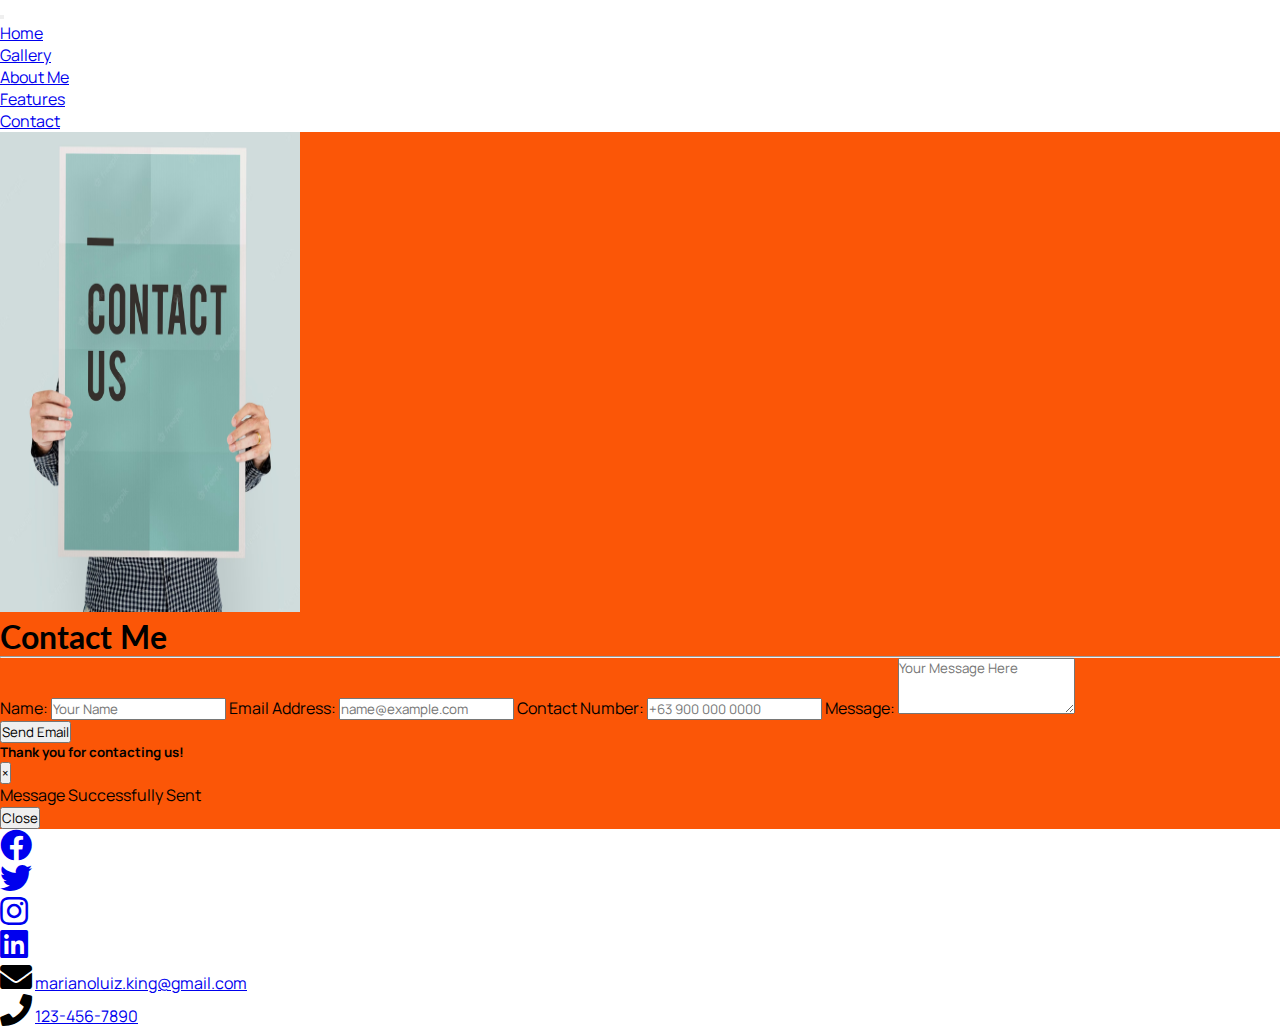
==== contact.html @ b5ca10b0 "Added: capstone-1" ====
<!DOCTYPE html>
<html lang="en">
<head>

	<!-- Mobile Responsive Meta Tag -->
		<meta name="viewport" content="width=device-width, initial-scale=1, shrink-to-fit=no">

		<!-- Icon -->
		<link rel="icon" href="./images/laptop-icon.svg">

		<!-- External CSS -->
		<link rel="stylesheet" href="./style.css">
		<!-- Google Fonts -->
		<link rel="preconnect" href="https://fonts.googleapis.com">
		<link rel="preconnect" href="https://fonts.gstatic.com" crossorigin>
		<link href="https://fonts.googleapis.com/css2?family=Lato:ital@1&family=Manrope&family=Oswald:wght@300&family=Roboto&family=Tilt+Warp&display=swap" rel="stylesheet">
		<!-- Font Awesome -->
		<link rel="stylesheet" href="https://use.fontawesome.com/releases/v5.7.2/css/all.css">

		<!-- Bootstrap -->
		<link rel="stylesheet" href="https://cdn.jsdelivr.net/npm/bootstrap@4.6.2/dist/css/bootstrap.min.css" integrity="sha384-xOolHFLEh07PJGoPkLv1IbcEPTNtaed2xpHsD9ESMhqIYd0nLMwNLD69Npy4HI+N" crossorigin="anonymous">

	<title>Contact</title>
</head>

	<body>
		<!-- Navbar Here -->
			<nav class="navbar navbar-expand-md navbar-dark bg-dark">
			  <button class="navbar-toggler" type="button" data-toggle="collapse" data-target="#navbarNav" aria-controls="navbarNav" aria-expanded="false" aria-label="Toggle navigation">
			    <span class="navbar-toggler-icon"></span>
			  </button>
			  <div class="collapse navbar-collapse" id="navbarNav">
			    <ul class="navbar-nav mx-auto text-center">
			      <li class="nav-item ">
			        <a class="nav-link" href="./index.html">Home</a>
			      </li>
			      <li class="nav-item">
			        <a class="nav-link" href="./gallery.html">Gallery</a>
			      </li>
			      <li class="nav-item">
			      	<a class="nav-link" href="./about.html">About Me</a>
			      </li>
			      <li class="nav-item">
			      	<a class="nav-link" href="./features.html">Features</a>
			      </li>
			      <li class="nav-item active">
			      	<a class="nav-link" href="./contact.html">Contact</a>
			      </li>
			    </ul>
			  </div>
			</nav>
		<!-- Navbar Ends Here -->		

		<!-- Contact Me Section -->
		<section class="container bg-light py-5" id="profile-contact">
			<div class="row">
				<img src="./images/contact us.avif" height="480px" width="300px" class="col-lg-4" alt="...">
				<div class="col-lg-8">
					<h1 class="mt-3 mt-md-0 text-md-center p-2 text-lg-left">Contact Me</h1>
					<hr class="border-top">

					    <form action="https://google.com">
					        <label for="full_name" class="">Name:</label>
					        <!-- creates an input field to capture user input -->
					        <input type="text" name="Name" id="full_name" required class="form-control" placeholder="Your Name">

					        <label class="mt-2" for="email" class="m-1">Email Address:</label>
					        <!-- creates an input field to capture user input -->
					        <input type="email" name="Email" id="email" required class="form-control" placeholder="name@example.com">

					        <label class="mt-2" for="phone" class="m-1">Contact Number:</label>
					        <!-- creates an input field to capture user input -->
					        <input type="tel" name="phone" id="phone" required pattern="[0-9]{10}" class="form-control" inputmode="numeric" placeholder="+63 900 000 0000">

					        <label class="mt-2"for="message">Message:</label>
					        <textarea name="message" rows="3" id="message" required class="form-control" placeholder="Your Message Here"></textarea>
					        <div class="text-center">
						        <button type="button" class="btn btn-dark mt-1" data-toggle="modal" data-target="#myModal">
						          Send Email
						        </button>
					        </div>
					        <!-- modal -->
					        <div class="modal" tabindex="-1" id="myModal">
					          <div class="modal-dialog">
					            <div class="modal-content">
					              <div class="modal-header">
					                <h5 class="modal-title text-dark">Thank you for contacting us!</h5>
					                <button type="button" class="close" data-dismiss="modal" aria-label="Close">
					                  <span aria-hidden="true">&times;</span>
					                </button>
					              </div>
					              <div class="modal-body">
					                <p class="text-dark">Message Successfully Sent</p>
					              </div>
					              <div class="modal-footer">
					                <button type="button" class="btn btn-secondary" data-dismiss="modal">Close</button>
					              </div>
					            </div>
					          </div>
					        </div>
					        <!-- modal end -->
					    </form>				
				</div>
			</div>
		</section>
		<!-- Contact Me Section End -->
		<!-- Footer Section -->
		
		<footer class="footer bg-dark">
		  <div class="container">
		    <div class="row">
		      <div class="col-md-12 text-center pt-3">
		        <ul class="list-inline ">
		          <li class="list-inline-item mx-3 ">
		            <a href="https://www.facebook.com/marianuluiz.king" target="_blank">
		              <i class="text-primary fab fa-facebook fa-2x"></i>
		            </a>
		          </li>
		          <li class="list-inline-item mx-3">
		            <a href="https://www.twitter.com" target="_blank">
		              <i class="text-primary fab fa-twitter fa-2x"></i>
		            </a>
		          </li>
		          <li class="list-inline-item mx-3">
		            <a href="https://www.instagram.com" target="_blank">
		              <i class="text-primary fab fa-instagram fa-2x"></i>
		            </a>
		          </li>
		          <li class="list-inline-item mx-3">
		            <a href="https://www.linkedin.com/in/mariano-luiz-king-8b4518248/" target="_blank">
		            <i class="text-primary fab fa-linkedin fa-2x"></i>
		            </a>
		          </li>
		          <li class="list-inline-item mx-3">
		          	<i class="text-primary fas fa-envelope fa-2x"></i>
		            <a href="mailto:marianoluiz.king@gmail.com" target="_blank">
		            	marianoluiz.king@gmail.com
		            </a>
		          </li>
		           <li  class="list-inline-item mx-3">
		          	<i class="text-primary fa fa-phone fa-2x"></i>
		          		<a href="tel:1234567890">123-456-7890</a>
	          		</li>
		        </ul>
		      </div>
		    </div>
		  </div>
		</footer>
		<!-- Footer Section End -->



		<!-- JS Bootstrap -->
		<script src="https://cdn.jsdelivr.net/npm/jquery@3.5.1/dist/jquery.slim.min.js" integrity="sha384-DfXdz2htPH0lsSSs5nCTpuj/zy4C+OGpamoFVy38MVBnE+IbbVYUew+OrCXaRkfj" crossorigin="anonymous"></script>
		<script src="https://cdn.jsdelivr.net/npm/bootstrap@4.6.2/dist/js/bootstrap.bundle.min.js" integrity="sha384-Fy6S3B9q64WdZWQUiU+q4/2Lc9npb8tCaSX9FK7E8HnRr0Jz8D6OP9dO5Vg3Q9ct" crossorigin="anonymous"></script>
	</body>
</html>
---- style.css ----
*{
	box-sizing: 0;
	margin: 0;
	padding: 0;
}
*{
	font-family: 'manrope', oswald;
	font-weight: 
}

h1, h2, h3{
	font-family: 'lato', oswald;
}

#landing{
	background-color: #FB5607;
}


#landing-section{
	background-color: #ffbe0b;
}

.landing-text{
	border-radius: 10px;
	padding: 50px;
	background-color: #ffbe0b;
}

#webpict{
	transition: .3s;
	height: 300px; 
	width: 240px;
	border-radius: 20px;
}

#webpict:hover{
	filter: grayscale(0);
	transform: scale(1.1);
	box-shadow: 0 0 10px rgba(0,0,0,0.5);
}

.card:hover{
	transform: scale(1.03)
}

.button-landing{
	align-items: center;
	border-color: maroon;
	background-color: maroon;
	color: #fff;
	border-radius: 10px;
	padding: 5px 10px;
	transition: .3s;
}

.button-landing:hover{
	transform: scale(1.1);
}

.card  .mx-md-2 .mx-auto .p-1 .bg-dark .text-light{
	color: black;
	width: 18rem;
	height: 19rem;
	transition: .3s;
}

.card:hover {
  box-shadow: 0 0 10px rgba(0,0,0,0.5); /* Add a box-shadow */
}


@media only screen and (max-width: 1200px) {
  .card-text {
    font-size: 12px;
    line-height: 1.4;
  }
}

.card {
  height: 400px; /* adjust the height as needed */
}

.card-img-top {
  height: 190px;
  width: 190px;
  object-fit: cover;
}


html {
	scroll-behavior: smooth;
}

/*#profile-section{
	background-color: #ffbe0b;
}
*/

#profile-contact{
	background-color: #FB5607;
}
.gallerycard{
	padding: 20px;
}

#gallery-section{
	background-color: #ffbe0b;
	/*background-color: #FB5607;*/
}

#features-section{
	background-color: #FB5607;
}
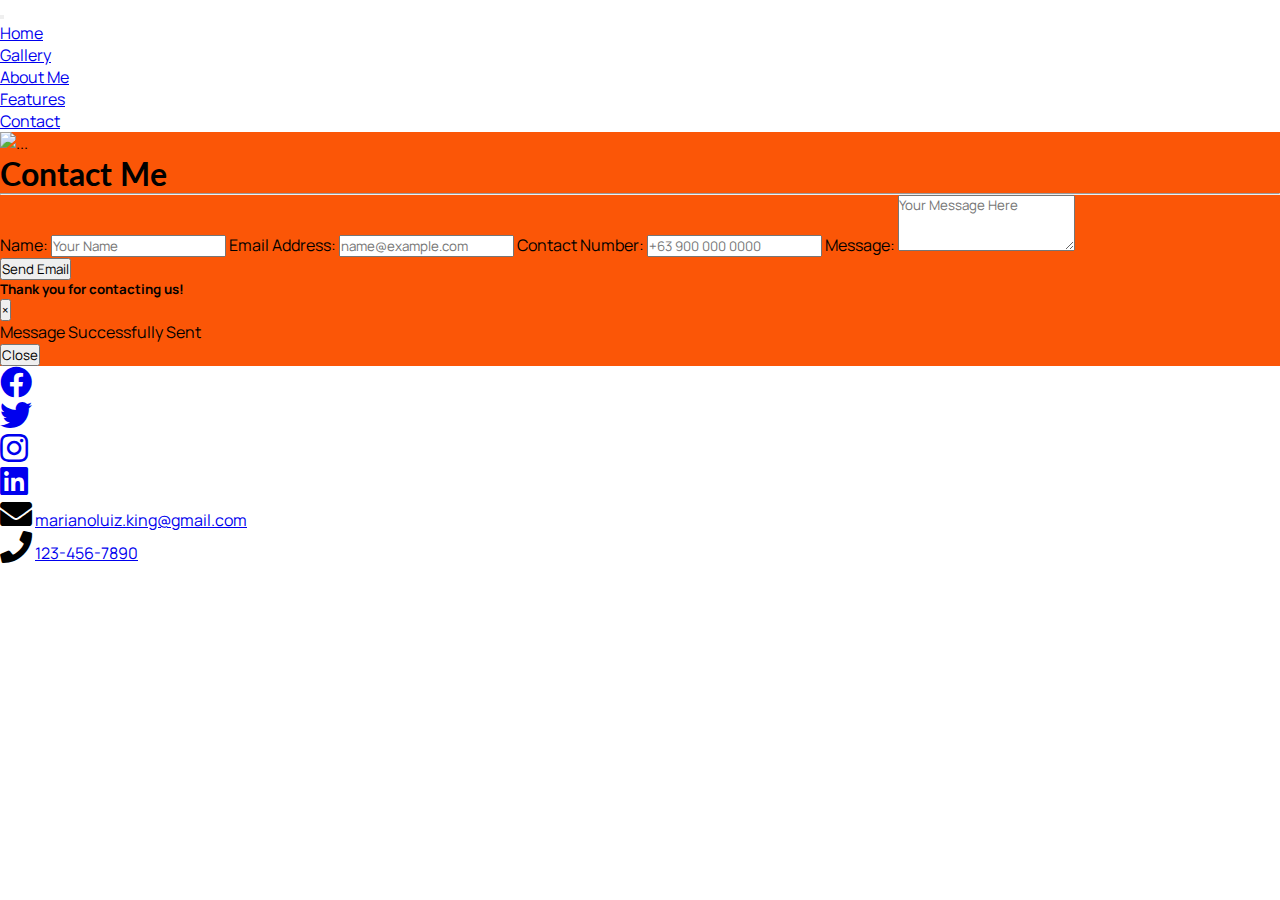
==== commit 28ce7fe5: "Revised: capstone-1" ====
--- a/contact.html
+++ b/contact.html
@@ -1,157 +1,157 @@
-<!DOCTYPE html>
-<html lang="en">
-<head>
-
-	<!-- Mobile Responsive Meta Tag -->
-		<meta name="viewport" content="width=device-width, initial-scale=1, shrink-to-fit=no">
-
-		<!-- Icon -->
-		<link rel="icon" href="./images/laptop-icon.svg">
-
-		<!-- External CSS -->
-		<link rel="stylesheet" href="./style.css">
-		<!-- Google Fonts -->
-		<link rel="preconnect" href="https://fonts.googleapis.com">
-		<link rel="preconnect" href="https://fonts.gstatic.com" crossorigin>
-		<link href="https://fonts.googleapis.com/css2?family=Lato:ital@1&family=Manrope&family=Oswald:wght@300&family=Roboto&family=Tilt+Warp&display=swap" rel="stylesheet">
-		<!-- Font Awesome -->
-		<link rel="stylesheet" href="https://use.fontawesome.com/releases/v5.7.2/css/all.css">
-
-		<!-- Bootstrap -->
-		<link rel="stylesheet" href="https://cdn.jsdelivr.net/npm/bootstrap@4.6.2/dist/css/bootstrap.min.css" integrity="sha384-xOolHFLEh07PJGoPkLv1IbcEPTNtaed2xpHsD9ESMhqIYd0nLMwNLD69Npy4HI+N" crossorigin="anonymous">
-
-	<title>Contact</title>
-</head>
-
-	<body>
-		<!-- Navbar Here -->
-			<nav class="navbar navbar-expand-md navbar-dark bg-dark">
-			  <button class="navbar-toggler" type="button" data-toggle="collapse" data-target="#navbarNav" aria-controls="navbarNav" aria-expanded="false" aria-label="Toggle navigation">
-			    <span class="navbar-toggler-icon"></span>
-			  </button>
-			  <div class="collapse navbar-collapse" id="navbarNav">
-			    <ul class="navbar-nav mx-auto text-center">
-			      <li class="nav-item ">
-			        <a class="nav-link" href="./index.html">Home</a>
-			      </li>
-			      <li class="nav-item">
-			        <a class="nav-link" href="./gallery.html">Gallery</a>
-			      </li>
-			      <li class="nav-item">
-			      	<a class="nav-link" href="./about.html">About Me</a>
-			      </li>
-			      <li class="nav-item">
-			      	<a class="nav-link" href="./features.html">Features</a>
-			      </li>
-			      <li class="nav-item active">
-			      	<a class="nav-link" href="./contact.html">Contact</a>
-			      </li>
-			    </ul>
-			  </div>
-			</nav>
-		<!-- Navbar Ends Here -->		
-
-		<!-- Contact Me Section -->
-		<section class="container bg-light py-5" id="profile-contact">
-			<div class="row">
-				<img src="./images/contact us.avif" height="480px" width="300px" class="col-lg-4" alt="...">
-				<div class="col-lg-8">
-					<h1 class="mt-3 mt-md-0 text-md-center p-2 text-lg-left">Contact Me</h1>
-					<hr class="border-top">
-
-					    <form action="https://google.com">
-					        <label for="full_name" class="">Name:</label>
-					        <!-- creates an input field to capture user input -->
-					        <input type="text" name="Name" id="full_name" required class="form-control" placeholder="Your Name">
-
-					        <label class="mt-2" for="email" class="m-1">Email Address:</label>
-					        <!-- creates an input field to capture user input -->
-					        <input type="email" name="Email" id="email" required class="form-control" placeholder="name@example.com">
-
-					        <label class="mt-2" for="phone" class="m-1">Contact Number:</label>
-					        <!-- creates an input field to capture user input -->
-					        <input type="tel" name="phone" id="phone" required pattern="[0-9]{10}" class="form-control" inputmode="numeric" placeholder="+63 900 000 0000">
-
-					        <label class="mt-2"for="message">Message:</label>
-					        <textarea name="message" rows="3" id="message" required class="form-control" placeholder="Your Message Here"></textarea>
-					        <div class="text-center">
-						        <button type="button" class="btn btn-dark mt-1" data-toggle="modal" data-target="#myModal">
-						          Send Email
-						        </button>
-					        </div>
-					        <!-- modal -->
-					        <div class="modal" tabindex="-1" id="myModal">
-					          <div class="modal-dialog">
-					            <div class="modal-content">
-					              <div class="modal-header">
-					                <h5 class="modal-title text-dark">Thank you for contacting us!</h5>
-					                <button type="button" class="close" data-dismiss="modal" aria-label="Close">
-					                  <span aria-hidden="true">&times;</span>
-					                </button>
-					              </div>
-					              <div class="modal-body">
-					                <p class="text-dark">Message Successfully Sent</p>
-					              </div>
-					              <div class="modal-footer">
-					                <button type="button" class="btn btn-secondary" data-dismiss="modal">Close</button>
-					              </div>
-					            </div>
-					          </div>
-					        </div>
-					        <!-- modal end -->
-					    </form>				
-				</div>
-			</div>
-		</section>
-		<!-- Contact Me Section End -->
-		<!-- Footer Section -->
-		
-		<footer class="footer bg-dark">
-		  <div class="container">
-		    <div class="row">
-		      <div class="col-md-12 text-center pt-3">
-		        <ul class="list-inline ">
-		          <li class="list-inline-item mx-3 ">
-		            <a href="https://www.facebook.com/marianuluiz.king" target="_blank">
-		              <i class="text-primary fab fa-facebook fa-2x"></i>
-		            </a>
-		          </li>
-		          <li class="list-inline-item mx-3">
-		            <a href="https://www.twitter.com" target="_blank">
-		              <i class="text-primary fab fa-twitter fa-2x"></i>
-		            </a>
-		          </li>
-		          <li class="list-inline-item mx-3">
-		            <a href="https://www.instagram.com" target="_blank">
-		              <i class="text-primary fab fa-instagram fa-2x"></i>
-		            </a>
-		          </li>
-		          <li class="list-inline-item mx-3">
-		            <a href="https://www.linkedin.com/in/mariano-luiz-king-8b4518248/" target="_blank">
-		            <i class="text-primary fab fa-linkedin fa-2x"></i>
-		            </a>
-		          </li>
-		          <li class="list-inline-item mx-3">
-		          	<i class="text-primary fas fa-envelope fa-2x"></i>
-		            <a href="mailto:marianoluiz.king@gmail.com" target="_blank">
-		            	marianoluiz.king@gmail.com
-		            </a>
-		          </li>
-		           <li  class="list-inline-item mx-3">
-		          	<i class="text-primary fa fa-phone fa-2x"></i>
-		          		<a href="tel:1234567890">123-456-7890</a>
-	          		</li>
-		        </ul>
-		      </div>
-		    </div>
-		  </div>
-		</footer>
-		<!-- Footer Section End -->
-
-
-
-		<!-- JS Bootstrap -->
-		<script src="https://cdn.jsdelivr.net/npm/jquery@3.5.1/dist/jquery.slim.min.js" integrity="sha384-DfXdz2htPH0lsSSs5nCTpuj/zy4C+OGpamoFVy38MVBnE+IbbVYUew+OrCXaRkfj" crossorigin="anonymous"></script>
-		<script src="https://cdn.jsdelivr.net/npm/bootstrap@4.6.2/dist/js/bootstrap.bundle.min.js" integrity="sha384-Fy6S3B9q64WdZWQUiU+q4/2Lc9npb8tCaSX9FK7E8HnRr0Jz8D6OP9dO5Vg3Q9ct" crossorigin="anonymous"></script>
-	</body>
+<!DOCTYPE html>
+<html lang="en">
+<head>
+
+	<!-- Mobile Responsive Meta Tag -->
+		<meta name="viewport" content="width=device-width, initial-scale=1, shrink-to-fit=no">
+
+		<!-- Icon -->
+		<link rel="icon" href="./images/laptop-icon.svg">
+
+		<!-- External CSS -->
+		<link rel="stylesheet" href="./style.css">
+		<!-- Google Fonts -->
+		<link rel="preconnect" href="https://fonts.googleapis.com">
+		<link rel="preconnect" href="https://fonts.gstatic.com" crossorigin>
+		<link href="https://fonts.googleapis.com/css2?family=Lato:ital@1&family=Manrope&family=Oswald:wght@300&family=Roboto&family=Tilt+Warp&display=swap" rel="stylesheet">
+		<!-- Font Awesome -->
+		<link rel="stylesheet" href="https://use.fontawesome.com/releases/v5.7.2/css/all.css">
+
+		<!-- Bootstrap -->
+		<link rel="stylesheet" href="https://cdn.jsdelivr.net/npm/bootstrap@4.6.2/dist/css/bootstrap.min.css" integrity="sha384-xOolHFLEh07PJGoPkLv1IbcEPTNtaed2xpHsD9ESMhqIYd0nLMwNLD69Npy4HI+N" crossorigin="anonymous">
+
+	<title>Contact</title>
+</head>
+
+	<body>
+		<!-- Navbar Here -->
+			<nav class="navbar navbar-expand-md navbar-dark bg-dark">
+			  <button class="navbar-toggler" type="button" data-toggle="collapse" data-target="#navbarNav" aria-controls="navbarNav" aria-expanded="false" aria-label="Toggle navigation">
+			    <span class="navbar-toggler-icon"></span>
+			  </button>
+			  <div class="collapse navbar-collapse" id="navbarNav">
+			    <ul class="navbar-nav mx-auto text-center">
+			      <li class="nav-item ">
+			        <a class="nav-link" href="./index.html">Home</a>
+			      </li>
+			      <li class="nav-item">
+			        <a class="nav-link" href="./gallery.html">Gallery</a>
+			      </li>
+			      <li class="nav-item">
+			      	<a class="nav-link" href="./about.html">About Me</a>
+			      </li>
+			      <li class="nav-item">
+			      	<a class="nav-link" href="./features.html">Features</a>
+			      </li>
+			      <li class="nav-item active">
+			      	<a class="nav-link" href="./contact.html">Contact</a>
+			      </li>
+			    </ul>
+			  </div>
+			</nav>
+		<!-- Navbar Ends Here -->		
+
+		<!-- Contact Me Section -->
+		<section class="container bg-light py-5" id="profile-contact">
+			<div class="row">
+				<img src="./images/contact-us.png" height="480px" width="300px" class="col-lg-4" alt="...">
+				<div class="col-lg-8">
+					<h1 class="mt-3 mt-md-0 text-md-center p-2 text-lg-left">Contact Me</h1>
+					<hr class="border-top">
+
+					    <form action="https://google.com">
+					        <label for="full_name" class="">Name:</label>
+					        <!-- creates an input field to capture user input -->
+					        <input type="text" name="Name" id="full_name" required class="form-control" placeholder="Your Name">
+
+					        <label class="mt-2" for="email" class="m-1">Email Address:</label>
+					        <!-- creates an input field to capture user input -->
+					        <input type="email" name="Email" id="email" required class="form-control" placeholder="name@example.com">
+
+					        <label class="mt-2" for="phone" class="m-1">Contact Number:</label>
+					        <!-- creates an input field to capture user input -->
+					        <input type="tel" name="phone" id="phone" required pattern="[0-9]{10}" class="form-control" inputmode="numeric" placeholder="+63 900 000 0000">
+
+					        <label class="mt-2"for="message">Message:</label>
+					        <textarea name="message" rows="3" id="message" required class="form-control" placeholder="Your Message Here"></textarea>
+					        <div class="text-center">
+						        <button type="button" class="btn btn-dark mt-1" data-toggle="modal" data-target="#myModal">
+						          Send Email
+						        </button>
+					        </div>
+					        <!-- modal -->
+					        <div class="modal" tabindex="-1" id="myModal">
+					          <div class="modal-dialog">
+					            <div class="modal-content">
+					              <div class="modal-header">
+					                <h5 class="modal-title text-dark">Thank you for contacting us!</h5>
+					                <button type="button" class="close" data-dismiss="modal" aria-label="Close">
+					                  <span aria-hidden="true">&times;</span>
+					                </button>
+					              </div>
+					              <div class="modal-body">
+					                <p class="text-dark">Message Successfully Sent</p>
+					              </div>
+					              <div class="modal-footer">
+					                <button type="button" class="btn btn-secondary" data-dismiss="modal">Close</button>
+					              </div>
+					            </div>
+					          </div>
+					        </div>
+					        <!-- modal end -->
+					    </form>				
+				</div>
+			</div>
+		</section>
+		<!-- Contact Me Section End -->
+		<!-- Footer Section -->
+		
+		<footer class="footer bg-dark">
+		  <div class="container">
+		    <div class="row">
+		      <div class="col-md-12 text-center pt-3">
+		        <ul class="list-inline ">
+		          <li class="list-inline-item mx-3 ">
+		            <a href="https://www.facebook.com/marianuluiz.king" target="_blank">
+		              <i class="text-primary fab fa-facebook fa-2x"></i>
+		            </a>
+		          </li>
+		          <li class="list-inline-item mx-3">
+		            <a href="https://www.twitter.com" target="_blank">
+		              <i class="text-primary fab fa-twitter fa-2x"></i>
+		            </a>
+		          </li>
+		          <li class="list-inline-item mx-3">
+		            <a href="https://www.instagram.com" target="_blank">
+		              <i class="text-primary fab fa-instagram fa-2x"></i>
+		            </a>
+		          </li>
+		          <li class="list-inline-item mx-3">
+		            <a href="https://www.linkedin.com/in/mariano-luiz-king-8b4518248/" target="_blank">
+		            <i class="text-primary fab fa-linkedin fa-2x"></i>
+		            </a>
+		          </li>
+		          <li class="list-inline-item mx-3">
+		          	<i class="text-primary fas fa-envelope fa-2x"></i>
+		            <a href="mailto:marianoluiz.king@gmail.com" target="_blank">
+		            	marianoluiz.king@gmail.com
+		            </a>
+		          </li>
+		           <li  class="list-inline-item mx-3">
+		          	<i class="text-primary fa fa-phone fa-2x"></i>
+		          		<a href="tel:1234567890">123-456-7890</a>
+	          		</li>
+		        </ul>
+		      </div>
+		    </div>
+		  </div>
+		</footer>
+		<!-- Footer Section End -->
+
+
+
+		<!-- JS Bootstrap -->
+		<script src="https://cdn.jsdelivr.net/npm/jquery@3.5.1/dist/jquery.slim.min.js" integrity="sha384-DfXdz2htPH0lsSSs5nCTpuj/zy4C+OGpamoFVy38MVBnE+IbbVYUew+OrCXaRkfj" crossorigin="anonymous"></script>
+		<script src="https://cdn.jsdelivr.net/npm/bootstrap@4.6.2/dist/js/bootstrap.bundle.min.js" integrity="sha384-Fy6S3B9q64WdZWQUiU+q4/2Lc9npb8tCaSX9FK7E8HnRr0Jz8D6OP9dO5Vg3Q9ct" crossorigin="anonymous"></script>
+	</body>
 </html>